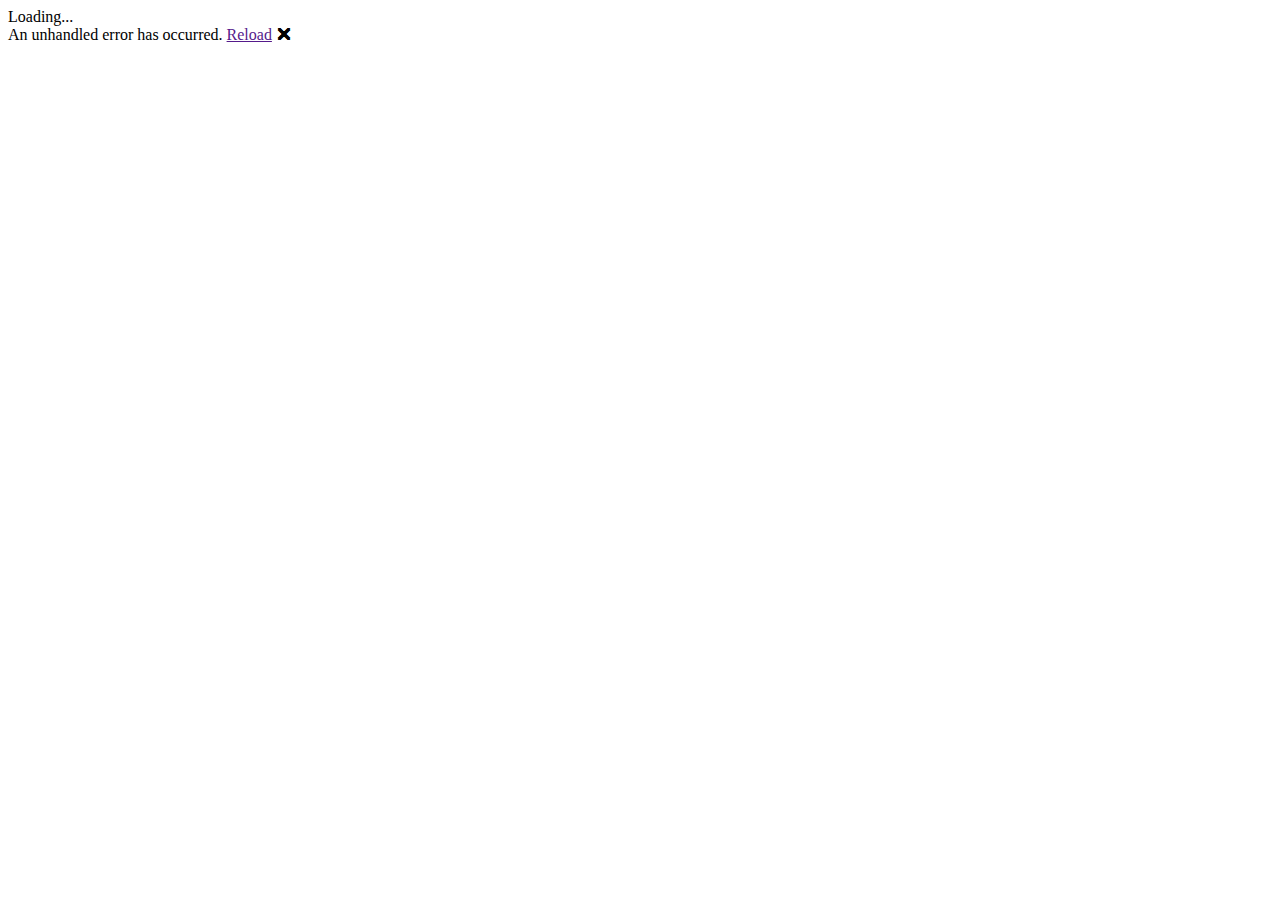
==== dexConvert/wwwroot/index.html @ d8240805 "initial project" ====
<!DOCTYPE html>
<html lang="en">

<head>
    <meta charset="utf-8" />
    <meta name="viewport" content="width=device-width, initial-scale=1.0, maximum-scale=1.0, user-scalable=no" />
    <title>dexConvert</title>
    <base href="/" />
    <link href="css/bootstrap/bootstrap.min.css" rel="stylesheet" />
    <link href="css/app.css" rel="stylesheet" />
    <link href="dexConvert.styles.css" rel="stylesheet" />
</head>

<body>
    <div id="app">Loading...</div>

    <div id="blazor-error-ui">
        An unhandled error has occurred.
        <a href="" class="reload">Reload</a>
        <a class="dismiss">🗙</a>
    </div>
    <script src="_framework/blazor.webassembly.js"></script>
</body>

</html>
---- dexConvert/wwwroot/css/app.css ----
﻿@import url('open-iconic/font/css/open-iconic-bootstrap.min.css');

html, body {
    font-family: 'Helvetica Neue', Helvetica, Arial, sans-serif;
}

h1:focus {
    outline: none;
}

a, .btn-link {
    color: #0071c1;
}

.btn-primary {
    color: #fff;
    background-color: #1b6ec2;
    border-color: #1861ac;
}

.content {
    padding-top: 1.1rem;
}

.valid.modified:not([type=checkbox]) {
    outline: 1px solid #26b050;
}

.invalid {
    outline: 1px solid red;
}

.validation-message {
    color: red;
}

#blazor-error-ui {
    background: lightyellow;
    bottom: 0;
    box-shadow: 0 -1px 2px rgba(0, 0, 0, 0.2);
    display: none;
    left: 0;
    padding: 0.6rem 1.25rem 0.7rem 1.25rem;
    position: fixed;
    width: 100%;
    z-index: 1000;
}

    #blazor-error-ui .dismiss {
        cursor: pointer;
        position: absolute;
        right: 0.75rem;
        top: 0.5rem;
    }

.blazor-error-boundary {
    background: url([data-uri]) no-repeat 1rem/1.8rem, #b32121;
    padding: 1rem 1rem 1rem 3.7rem;
    color: white;
}

    .blazor-error-boundary::after {
        content: "An error has occurred."
    }
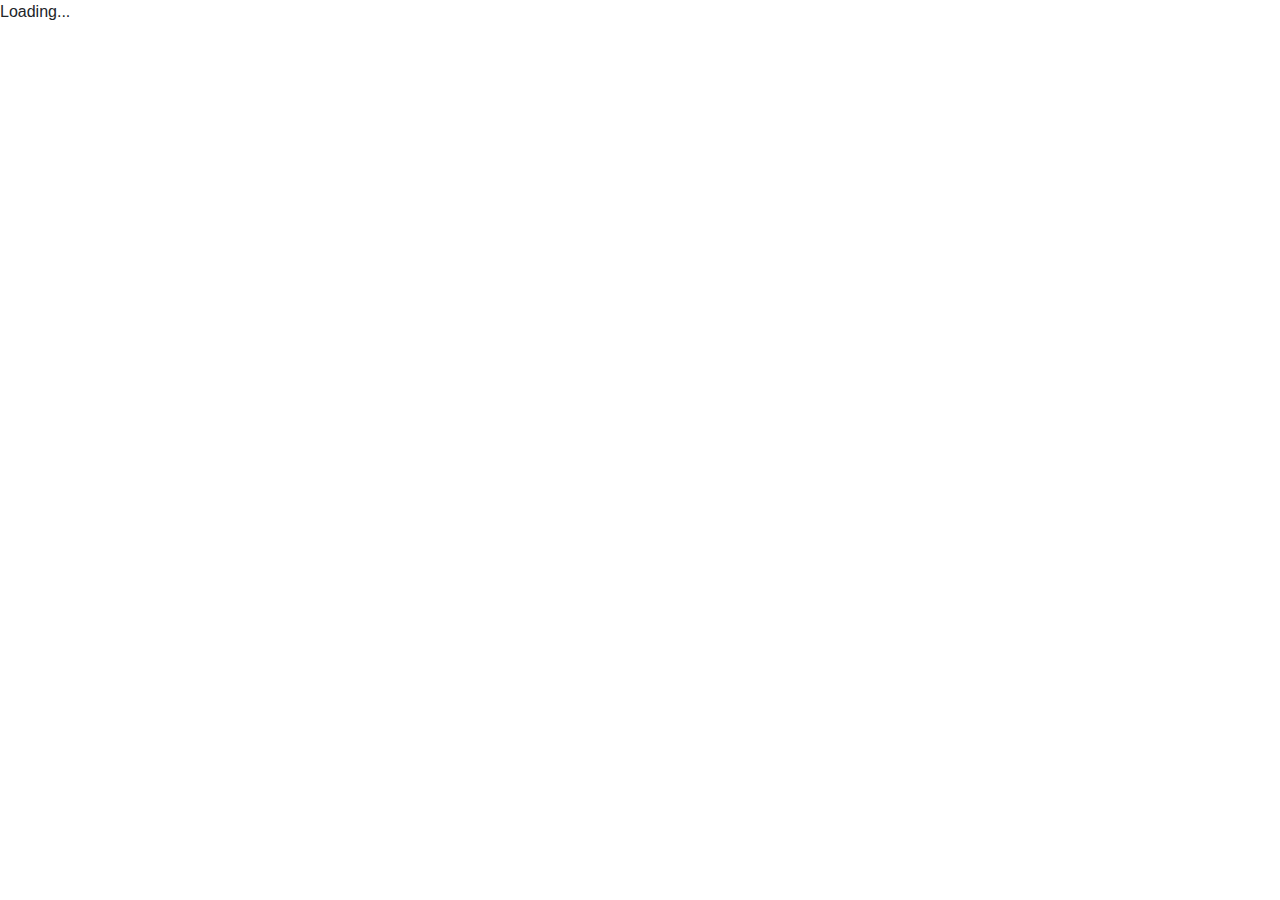
==== commit 4680847c: "added nuget package to fix the deployment problem" ====
--- a/dexConvert/wwwroot/index.html
+++ b/dexConvert/wwwroot/index.html
@@ -5,10 +5,14 @@
     <meta charset="utf-8" />
     <meta name="viewport" content="width=device-width, initial-scale=1.0, maximum-scale=1.0, user-scalable=no" />
     <title>dexConvert</title>
-    <base href="/" />
+    <base href="" />
     <link href="css/bootstrap/bootstrap.min.css" rel="stylesheet" />
     <link href="css/app.css" rel="stylesheet" />
     <link href="dexConvert.styles.css" rel="stylesheet" />
+    <link href="https://fonts.googleapis.com/css?family=Roboto:300,400,500,700&display=swap" rel="stylesheet" />
+    <link href="_content/MudBlazor/MudBlazor.min.css" rel="stylesheet" />
+    <script src="_framework/blazor.webassembly.js"></script>
+    <script src="_content/MudBlazor/MudBlazor.min.js"></script>
 </head>
 
 <body>
@@ -19,7 +23,33 @@
         <a href="" class="reload">Reload</a>
         <a class="dismiss">🗙</a>
     </div>
-    <script src="_framework/blazor.webassembly.js"></script>
+  
+    <script >
+        async function downloadFileFromStream(fileName, contentStreamReference) {
+            const arrayBuffer = await contentStreamReference.arrayBuffer();
+            const blob = new Blob([arrayBuffer]);
+
+            const url = URL.createObjectURL(blob);
+
+            triggerFileDownload(fileName, url);
+
+            URL.revokeObjectURL(url);
+        }
+
+        function triggerFileDownload(fileName, url) {
+            const anchorElement = document.createElement("a");
+            anchorElement.href = url;
+
+            if (fileName) {
+                anchorElement.download = fileName;
+            }
+
+            anchorElement.click();
+            anchorElement.remove();
+        }
+        
+    </script>
 </body>
 
+
 </html>
